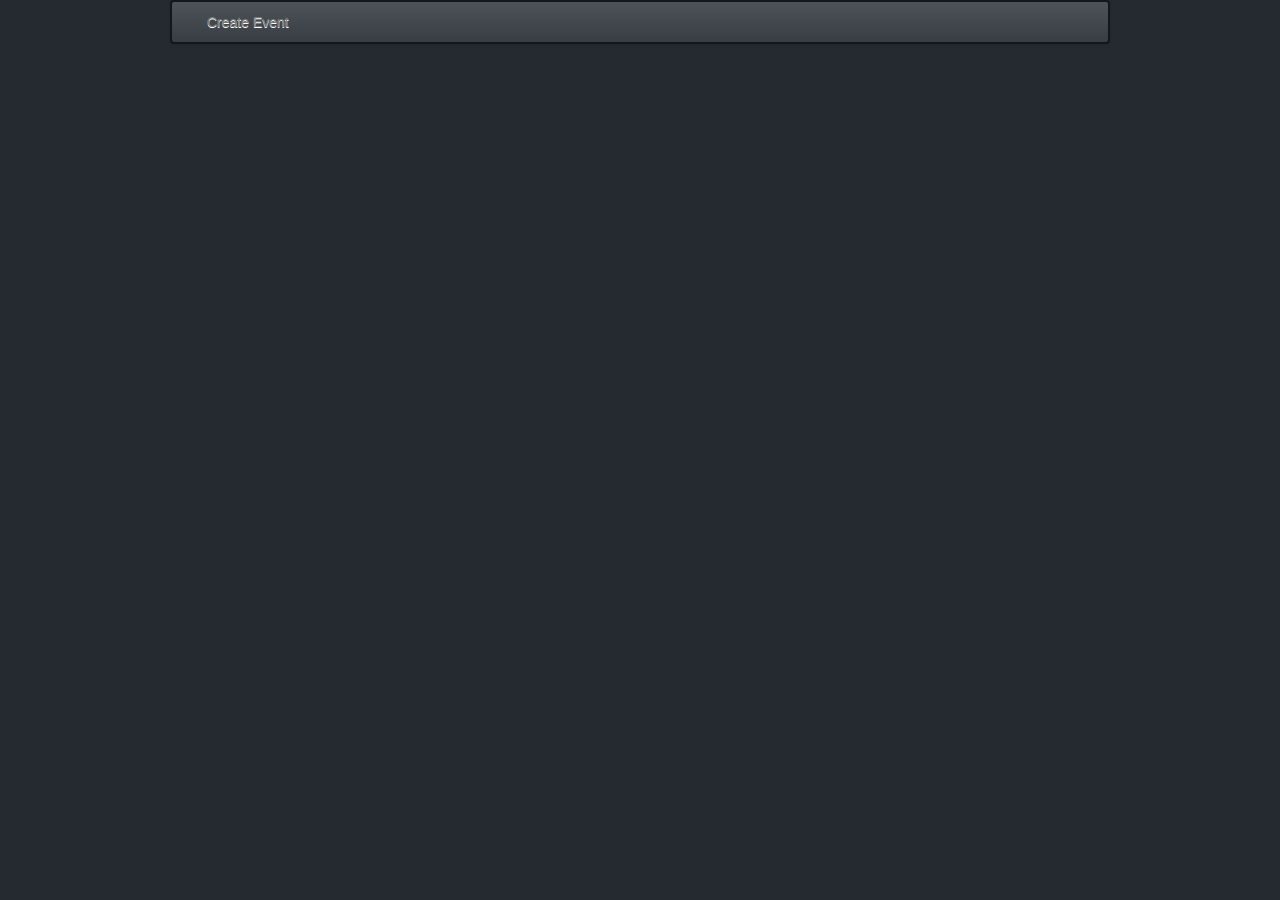
==== app/index.html @ 1d4433b2 "Began to add routing." ====
<!doctype html>
<html lang="en" ng-app="eventsApp">
<head>
    <meta charset="utf-8">
    <title>Event Registration</title>
    <link rel="stylesheet" href="css/bootstrap.min.css"/>
    <link rel="stylesheet" href="css/app.css"/>
</head>
<body ng-cloak>
<div class="container">
    <div class="navbar">
        <div class="navbar-inner">
            <ul class="nav">
                <li><a href="#/NewEvent">Create Event</a></li>
            </ul>
        </div>
    </div>

    <ng-view></ng-view>
</div>
<script src="lib/jquery/jquery-2.0.2.min.js"></script>
<script src="lib/underscore/underscore-1.4.4.min.js"></script>
<script src="lib/bootstrap/bootstrap.min.js"></script>
<!-- add for production
<script src="lib/angular/angular.min.js"></script>-->
<script src="lib/angular/angular.js"></script>
<script src="lib/angular/angular-sanitize.js"></script>
<script src="lib/angular/angular-resource.js"></script>
<script src="js/app.js"></script>
<script src="js/controllers/EventController.js"></script>
<script src="js/controllers/EditEventController.js"></script>
<script src="js/services/EventData.js"></script>
<script src="js/filters.js"></script>
</body>
</html>
---- app/css/app.css ----
/* app css stylesheet */
body {
    background-color: #252930;
    color: #c4c9cf;
}

hr {
    border-color: #12161d;
}

.navbar-inner {
    border: solid 2px #12161d;
    background-color: #383c43;
    background-image: -moz-linear-gradient(top, #4e5359, #383c43);
    background-image: -webkit-gradient(linear, 0 0, 0 100%, from(#4e5359), to(#383c43));
    background-image: -webkit-linear-gradient(top, #4e5359, #383c43);
    background-image: -o-linear-gradient(top, #4e5359, #383c43);
    background-image: linear-gradient(to bottom, #4e5359, #383c43);
}

.hoverwell:hover {
    background-color: #52575c;
    cursor: pointer;
}

select, textarea {
    color: #52575c;
}

.well {
    background-color: #1e2229;
    border: solid 2px #12161d;
}

.well-title {
    margin-top: 0;
}

.session {
    -webkit-touch-callout: none;
    -webkit-user-select: none;
    -khtml-user-select: none;
    -moz-user-select: none;
    -ms-user-select: none;
    user-select: none;
}

.votingWidget {
    height: 64px;
    padding: 7px;
}

.votingButton {
    padding-left: 6px;
    cursor: pointer;
}

[ng\:cloak], [ng-cloak], [data-ng-cloak], [x-ng-cloak], .ng-cloak, .x-ng-cloak {
    display: none;
}

.blue {
    color: blue;
}
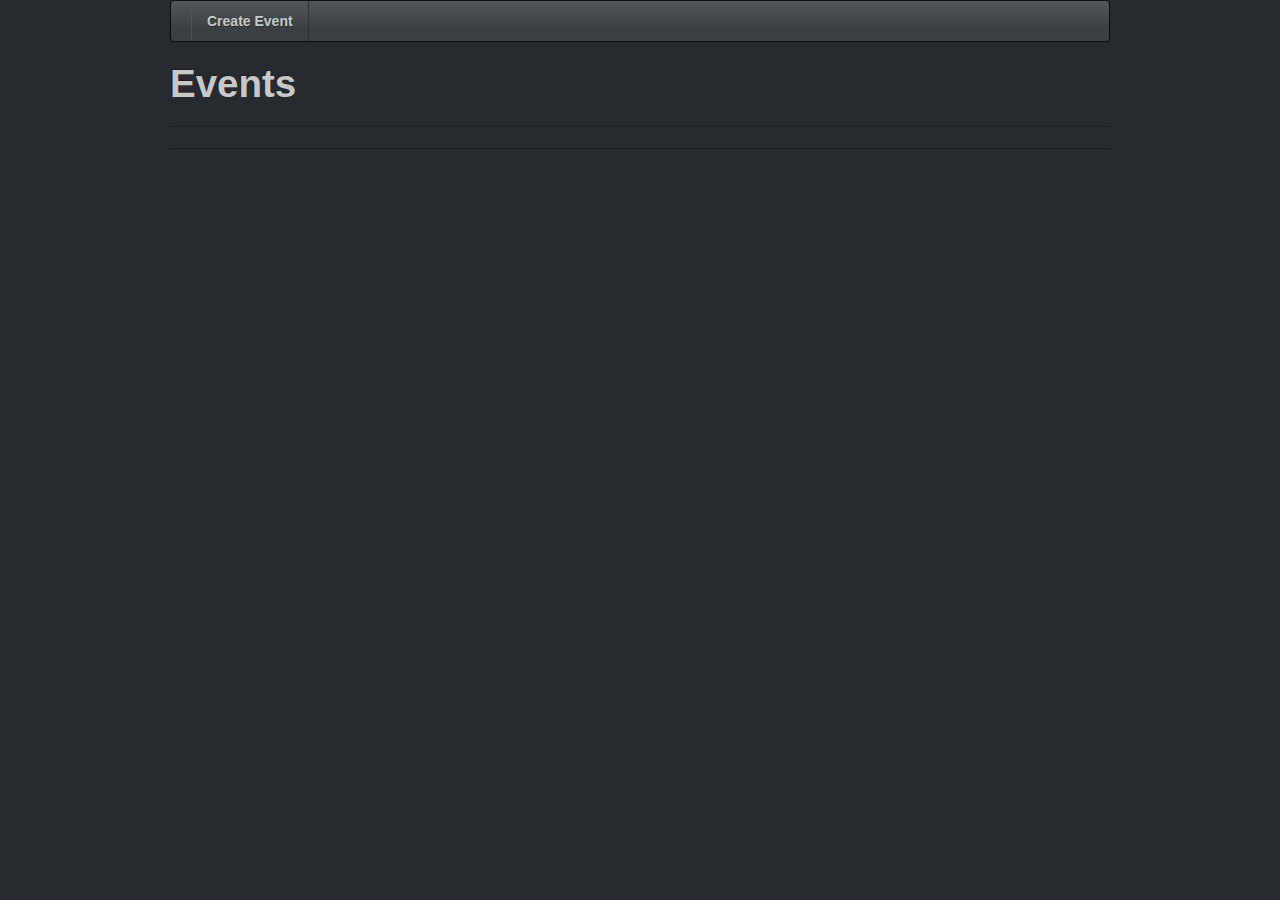
==== commit 812b1e9f: "Added correct IDs to the event data. Removed anchorScroll. Added a default events list page listing " ====
--- a/app/index.html
+++ b/app/index.html
@@ -11,7 +11,7 @@
     <div class="navbar">
         <div class="navbar-inner">
             <ul class="nav">
-                <li><a href="#/NewEvent">Create Event</a></li>
+                <li><a href="#/newEvent">Create Event</a></li>
             </ul>
         </div>
     </div>
@@ -29,6 +29,7 @@
 <script src="js/app.js"></script>
 <script src="js/controllers/EventController.js"></script>
 <script src="js/controllers/EditEventController.js"></script>
+<script src="js/controllers/EventListController.js"></script>
 <script src="js/services/EventData.js"></script>
 <script src="js/filters.js"></script>
 </body>
--- a/app/css/app.css
+++ b/app/css/app.css
@@ -1,23 +1,4 @@
 /* app css stylesheet */
-body {
-    background-color: #252930;
-    color: #c4c9cf;
-}
-
-hr {
-    border-color: #12161d;
-}
-
-.navbar-inner {
-    border: solid 2px #12161d;
-    background-color: #383c43;
-    background-image: -moz-linear-gradient(top, #4e5359, #383c43);
-    background-image: -webkit-gradient(linear, 0 0, 0 100%, from(#4e5359), to(#383c43));
-    background-image: -webkit-linear-gradient(top, #4e5359, #383c43);
-    background-image: -o-linear-gradient(top, #4e5359, #383c43);
-    background-image: linear-gradient(to bottom, #4e5359, #383c43);
-}
-
 .hoverwell:hover {
     background-color: #52575c;
     cursor: pointer;
@@ -25,11 +6,6 @@
 
 select, textarea {
     color: #52575c;
-}
-
-.well {
-    background-color: #1e2229;
-    border: solid 2px #12161d;
 }
 
 .well-title {
@@ -57,8 +33,4 @@
 
 [ng\:cloak], [ng-cloak], [data-ng-cloak], [x-ng-cloak], .ng-cloak, .x-ng-cloak {
     display: none;
-}
-
-.blue {
-    color: blue;
 }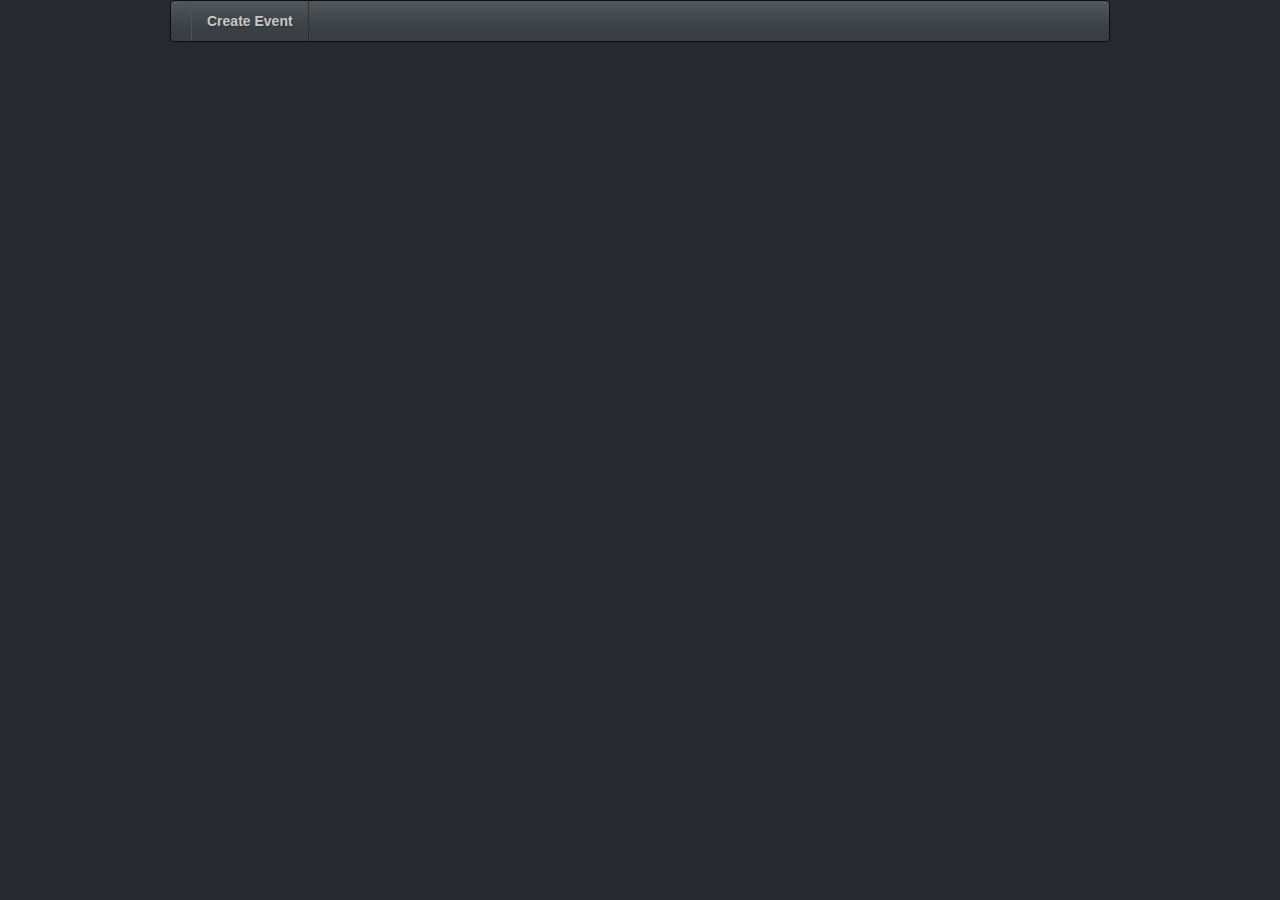
==== commit 657d570c: "Switched to HTML5 routing." ====
--- a/app/index.html
+++ b/app/index.html
@@ -11,7 +11,7 @@
     <div class="navbar">
         <div class="navbar-inner">
             <ul class="nav">
-                <li><a href="#/newEvent">Create Event</a></li>
+                <li><a href="newEvent">Create Event</a></li>
             </ul>
         </div>
     </div>
